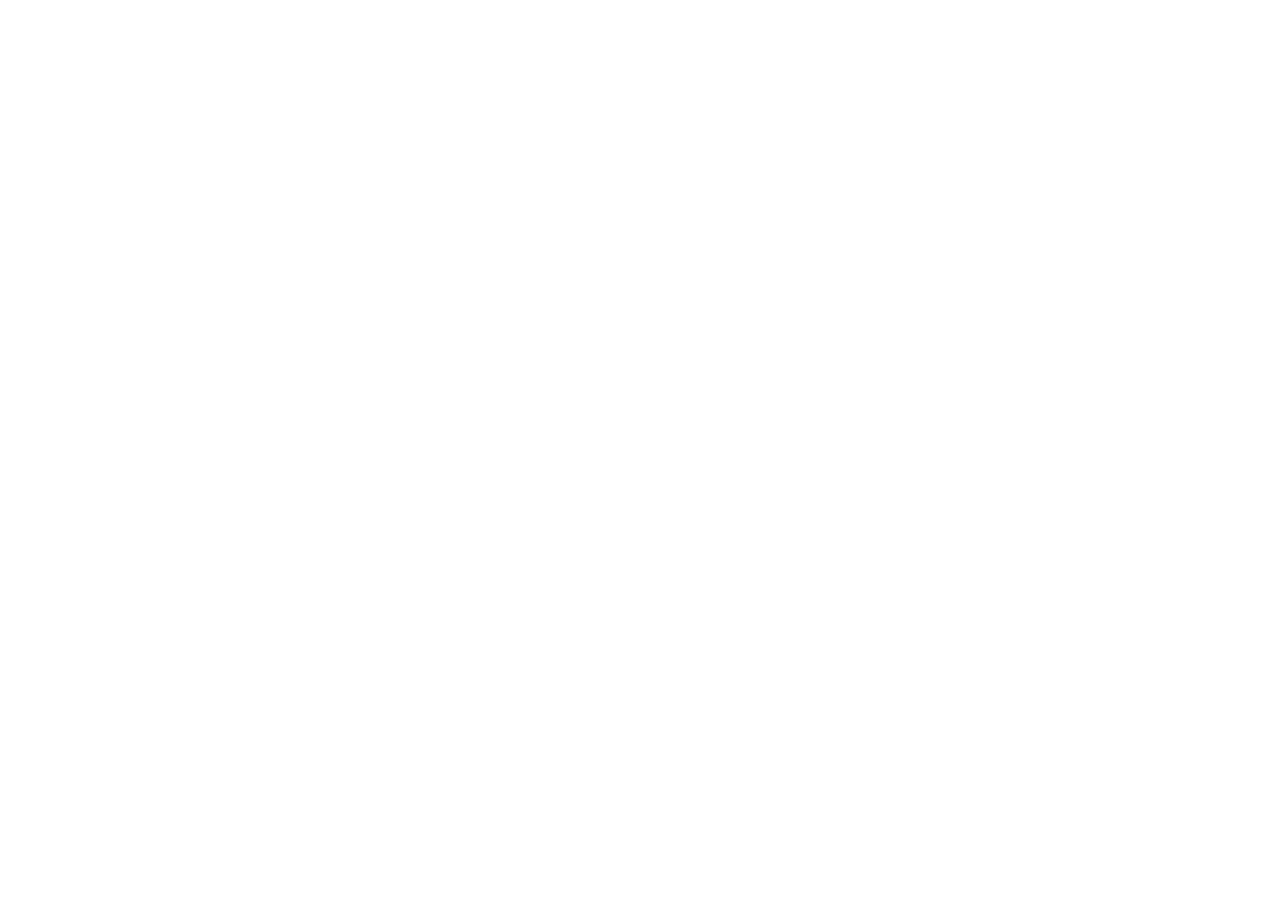
==== index.html @ a0d16b37 "commit" ====
<html>
    <head>
        <body>
                <div></div>
                <iframe width="560" height="315" src="https://www.youtube.com/embed/_gjQLpu8x7g" frameborder="0" allowfullscreen></iframe>
                </head>
        </body>
</html>
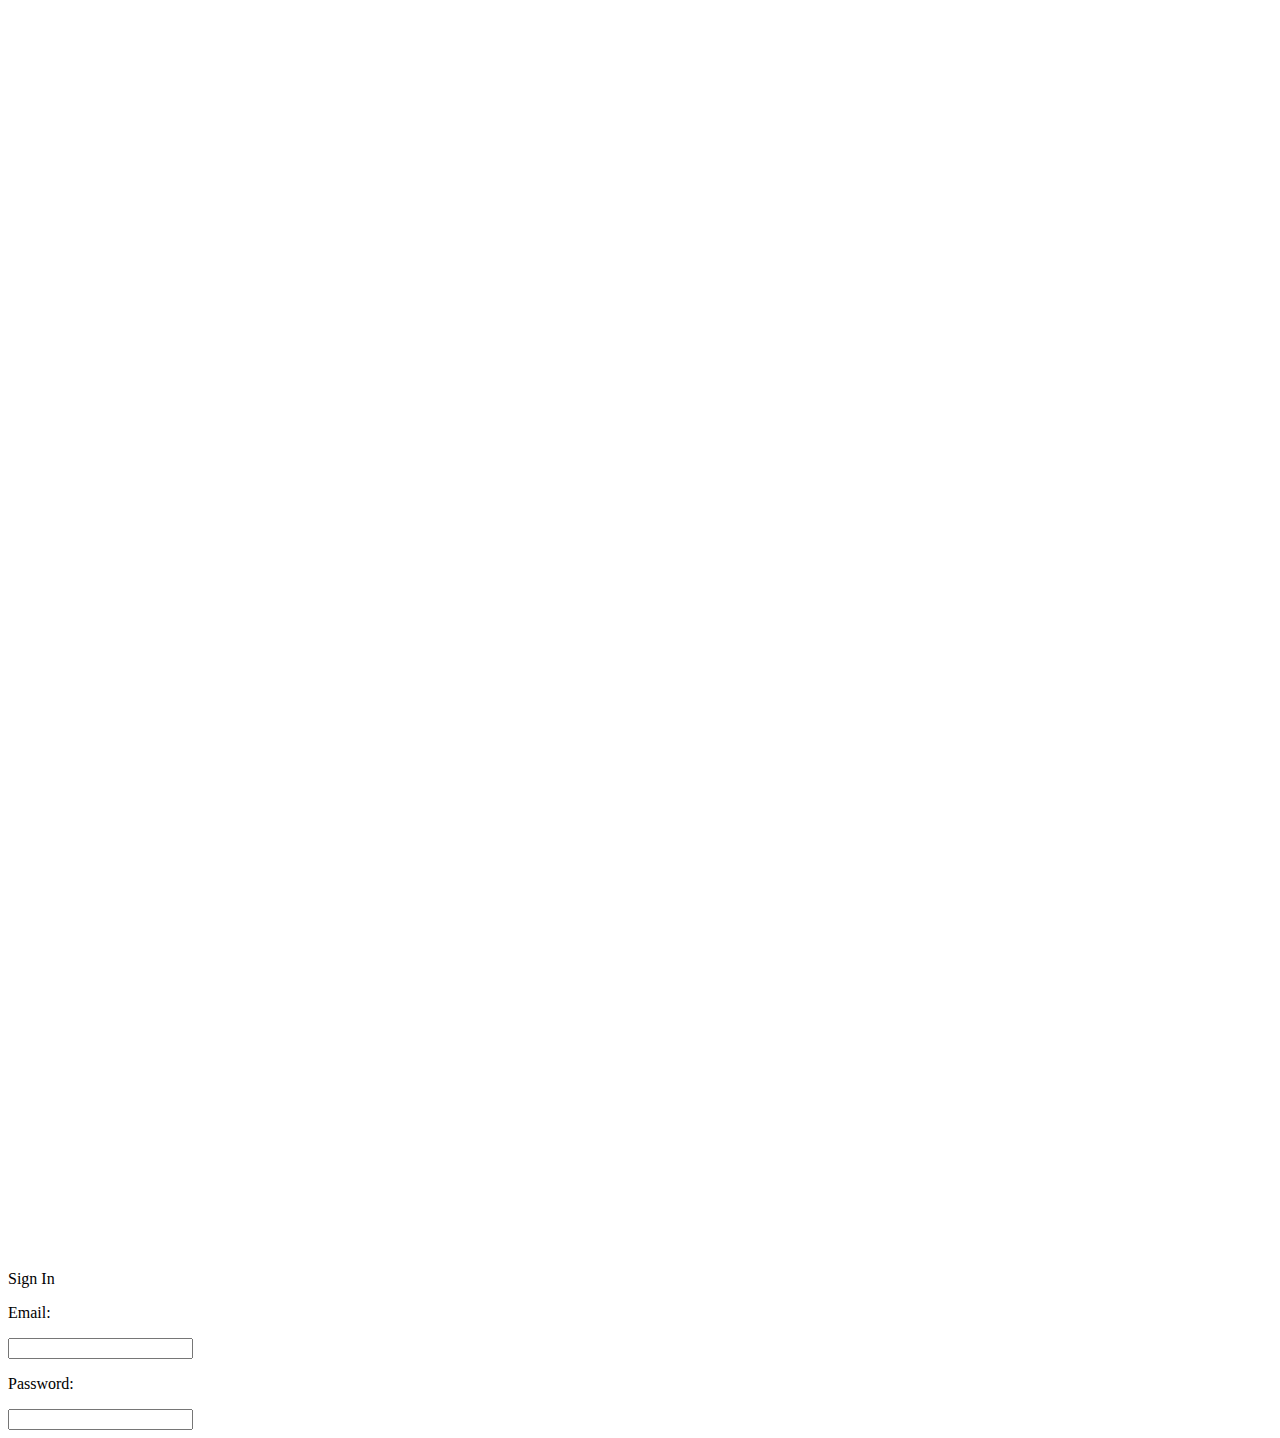
==== commit 1e3c3335: "Update" ====
--- a/index.html
+++ b/index.html
@@ -1,8 +1,21 @@
 <html>
     <head>
+        <link rel="stylesheet" href="css/styles.css" type="text/css" />
+        <script type="text/javascript" >
+            var vid = document.getElementById("myVideo");
+vid.autoplay = true;
+vid.load();
+        </script>
+        </head>
         <body>
-                <div></div>
-                <iframe width="560" height="315" src="https://www.youtube.com/embed/_gjQLpu8x7g" frameborder="0" allowfullscreen></iframe>
-                </head>
+                <iframe width="1887" height="1246" src="https://www.youtube.com/embed/_gjQLpu8x7g?autoplay=1" id="myVideo" frameborder="0" allowfullscreen></iframe>
+                
+                <p>Sign In</p> 
+                
+                <p>Email:</p>
+                <input type="text" name="Email"/>
+                <p>Password:</p>
+                <input type="text" name="Password"/>
+                
         </body>
 </html>